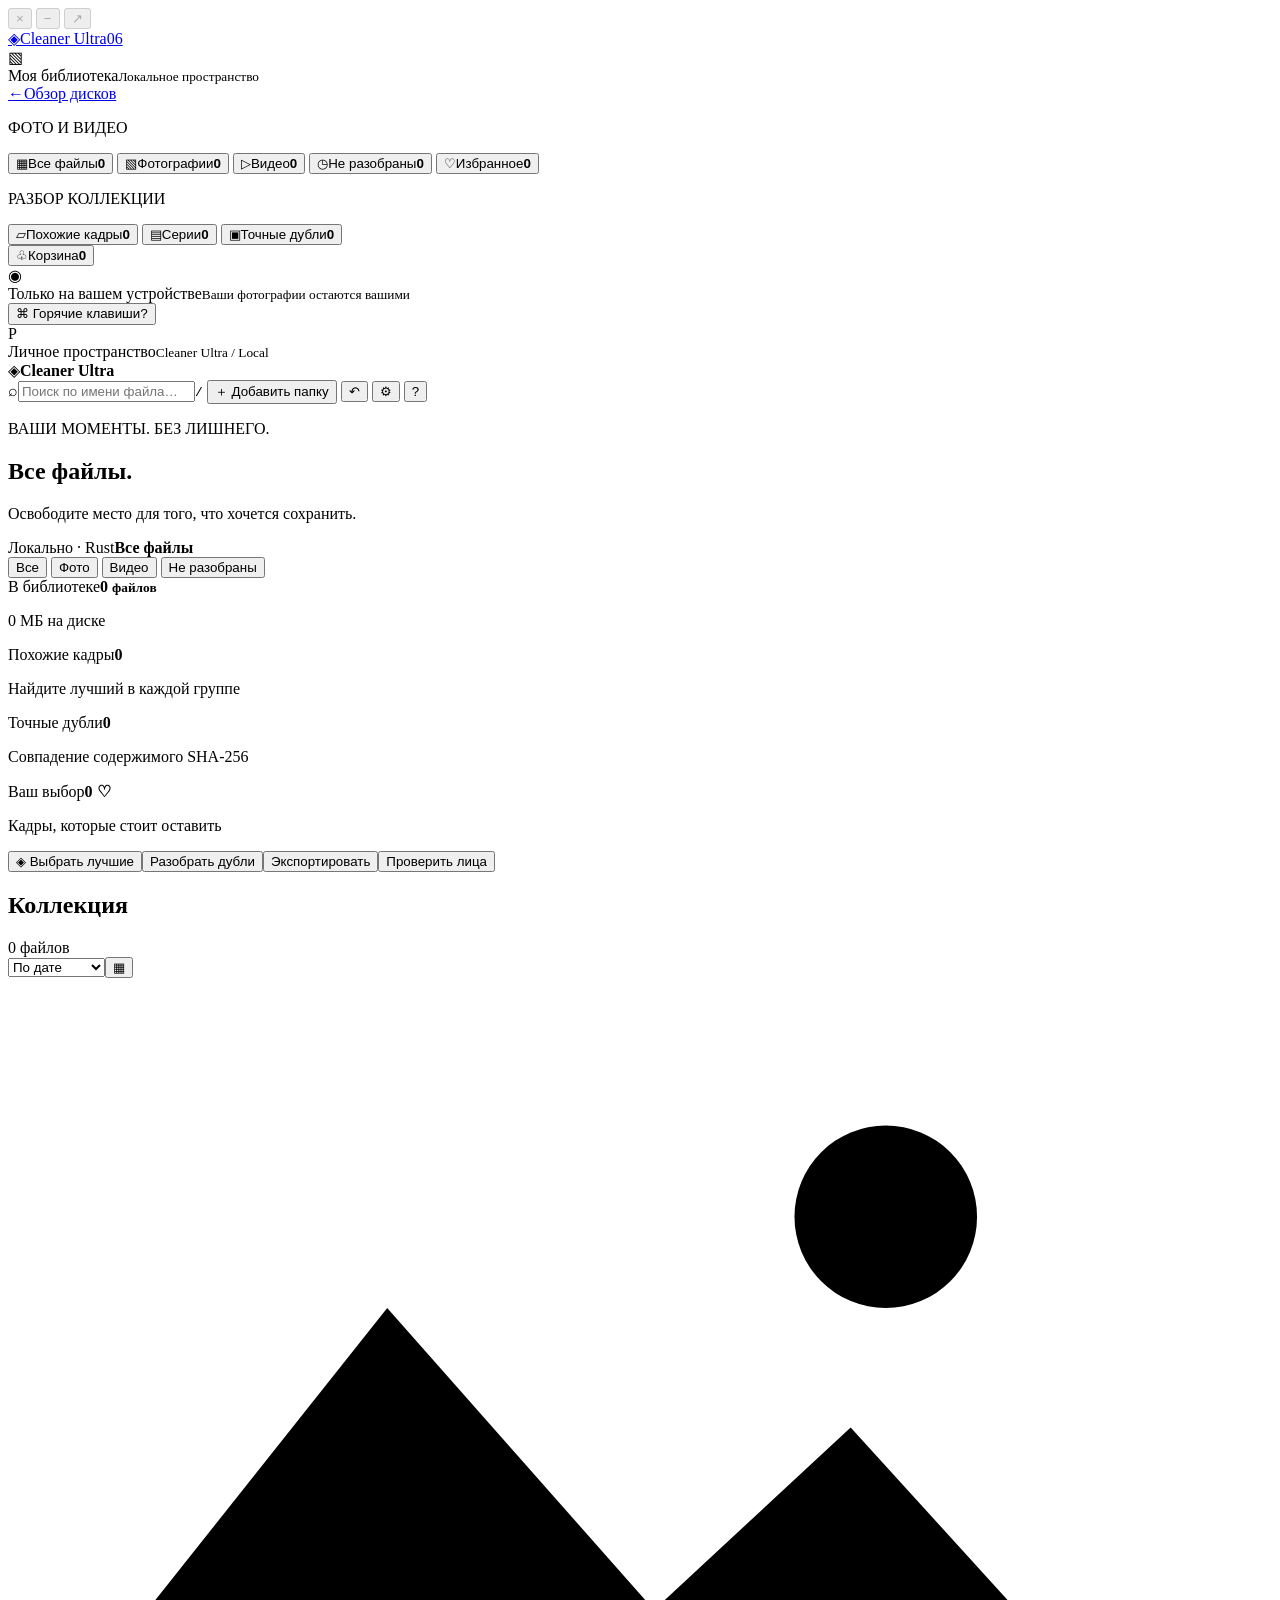
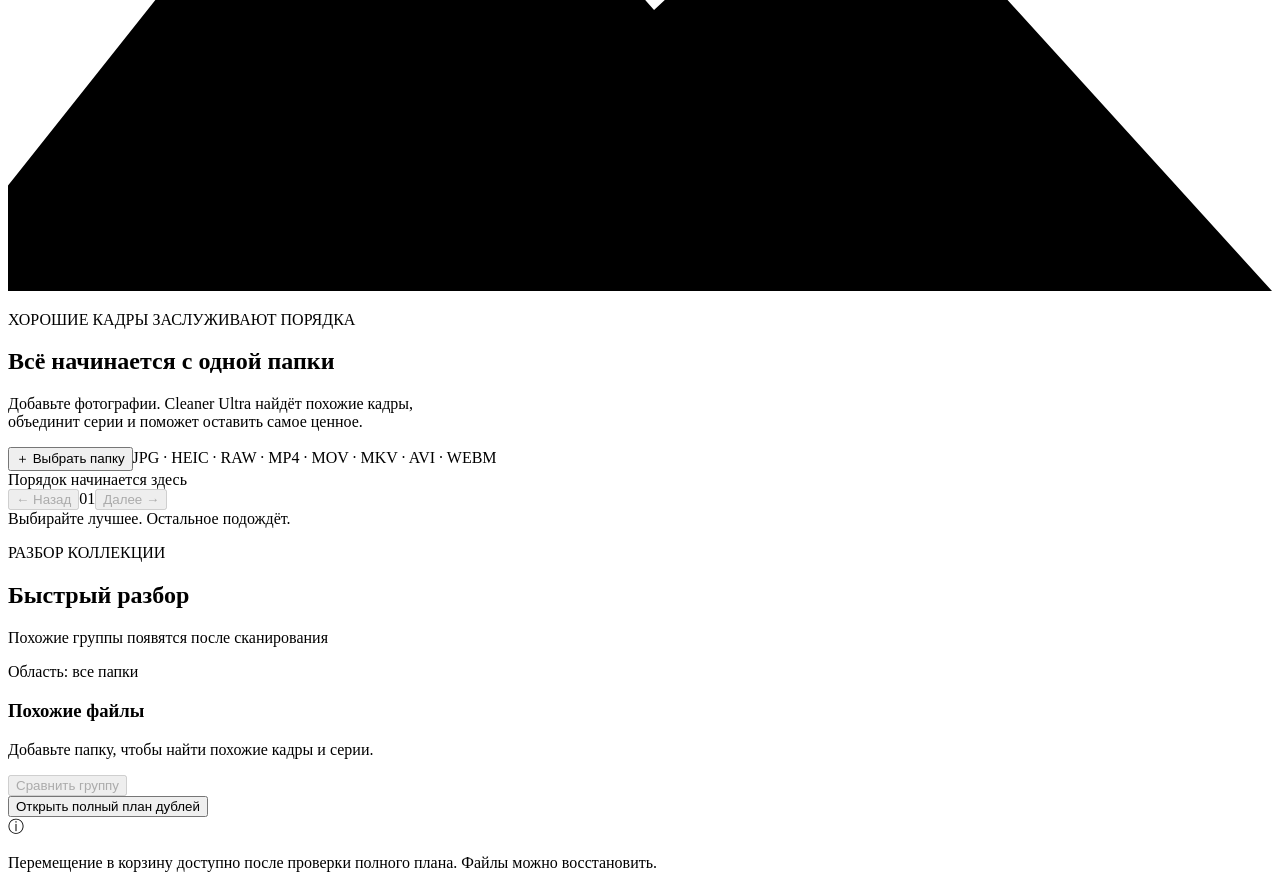
==== cleaner_ultra/web/index.html @ e0b3554e "Rebrand as Cleaner Ultra and add recoverable Windows maintenance" ====
<!doctype html>
<html lang="ru">
  <head>
    <meta charset="utf-8" />
    <meta name="viewport" content="width=device-width, initial-scale=1" />
    <title>Cleaner Ultra — фото и видео</title>
    <link rel="icon" href="/icon.ico" />
    <link rel="stylesheet" href="/style.css" />
    <link rel="stylesheet" href="/update.css" />
    <script src="/app.js" defer></script>
    <script src="/icons.js" defer></script>
</head>
  <body>
    <aside class="sidebar">
      <div class="window-dots" role="group" aria-label="Управление окном">
        <button
          type="button"
          data-window-command="close"
          aria-label="Закрыть окно"
          title="Закрыть окно"
          disabled
        >
          <span aria-hidden="true">×</span>
        </button>
        <button
          type="button"
          data-window-command="minimize"
          aria-label="Свернуть окно"
          title="Свернуть окно"
          disabled
        >
          <span aria-hidden="true">−</span>
        </button>
        <button
          type="button"
          data-window-command="maximize"
          aria-label="Развернуть / восстановить окно"
          title="Развернуть / восстановить окно"
          disabled
        >
          <span aria-hidden="true">↗</span>
        </button>
      </div>
      <a class="brand" href="/" aria-label="Cleaner Ultra — обзор дисков"
        ><span class="brand-icon" aria-hidden="true">◈</span><span class="brand-name">Cleaner Ultra</span><span class="version">06</span></a
      >
      <div class="workspace">
        <span class="workspace-icon">▧</span>
        <div>Моя библиотека<small>Локальное пространство</small></div>
        <span class="workspace-dot"></span>
      </div>
      <a class="nav-item" href="/" style="margin-bottom:18px"><span class="nav-icon">←</span>Обзор дисков</a>
      <p class="eyebrow side-label">ФОТО И ВИДЕО</p>
      <nav id="navigation">
        <button data-view="all" class="nav-item active">
          <span class="nav-icon">▦</span>Все файлы<b id="count-all">0</b>
        </button>
        <button data-view="photos" class="nav-item">
          <span class="nav-icon">▧</span>Фотографии<b id="count-photos">0</b>
        </button>
        <button data-view="videos" class="nav-item">
          <span class="nav-icon">▷</span>Видео<b id="count-videos">0</b>
        </button>
        <button data-view="pending" class="nav-item">
          <span class="nav-icon">◷</span>Не разобраны<b id="count-pending">0</b>
        </button>
        <button data-view="favorites" class="nav-item">
          <span class="nav-icon">♡</span>Избранное<b id="count-favorites">0</b>
        </button>
        <p class="eyebrow side-label second-label">РАЗБОР КОЛЛЕКЦИИ</p>
        <button data-view="similar" class="nav-item">
          <span class="nav-icon">▱</span>Похожие кадры<b id="count-similar"
            >0</b
          >
        </button>
        <button data-view="bursts" class="nav-item">
          <span class="nav-icon">▤</span>Серии<b id="count-bursts">0</b>
        </button>
        <button data-view="duplicates" class="nav-item">
          <span class="nav-icon">▣</span>Точные дубли<b id="count-duplicates"
            >0</b
          >
        </button>
        <div class="nav-divider"></div>
        <button data-view="trash" class="nav-item">
          <span class="nav-icon">♧</span>Корзина<b id="count-trash">0</b>
        </button>
      </nav>
      <div class="sidebar-bottom">
        <div class="privacy">
          <span>◉</span>
          <div>
            Только на вашем устройстве<small
              >Ваши фотографии остаются вашими</small
            >
          </div>
        </div>
        <button id="help" class="shortcuts">
          ⌘ <span>Горячие клавиши</span><kbd>?</kbd>
        </button>
        <div class="profile">
          <span class="avatar">P</span>
          <div>Личное пространство<small>Cleaner Ultra / Local</small></div>
        </div>
      </div>
    </aside>
    <main>
      <header class="topbar">
        <div class="topbar-brand"><span class="topbar-brand-mark" aria-hidden="true">◈</span><strong>Cleaner Ultra</strong></div>
        <div class="topbar-actions">
          <label class="search"><span aria-hidden="true">⌕</span><input id="search" placeholder="Поиск по имени файла…" aria-label="Поиск по имени" /><kbd>/</kbd></label>
          <button class="button primary" id="import"><span>＋</span> Добавить папку</button>
          <button class="icon-button" id="undo" aria-label="Отменить действие" title="Ctrl+Z">↶</button>
          <button class="icon-button" id="settings" aria-label="Настройки">⚙</button>
          <button class="icon-button" id="help-top" aria-label="Справка">?</button>
        </div>
      </header>
      <section class="content">
        <div class="page-heading">
          <div>
            <p class="eyebrow">ВАШИ МОМЕНТЫ. БЕЗ ЛИШНЕГО.</p>
            <h1 id="page-title">Все файлы<span class="title-dot">.</span></h1>
            <p id="subtitle">
              Освободите место для того, что хочется сохранить.
            </p>
          </div>
          <div class="heading-status"><span class="local-status"><i></i> Локально · Rust</span><strong id="crumb">Все файлы</strong></div>
        </div>
        <div id="pending-operations" class="pending-operations" role="status" hidden></div>
        <div class="quick-tabs" role="group" aria-label="Типы файлов">
          <button type="button" data-view="all" class="active">Все</button>
          <button type="button" data-view="photos">Фото</button>
          <button type="button" data-view="videos">Видео</button>
          <button type="button" data-view="pending">Не разобраны</button>
        </div>
        <div id="scan-status" class="scan-status" hidden>
          <div class="scan-copy"><strong id="scan-text"></strong><small id="scan-detail"></small></div>
          <div class="scan-progress-track" role="progressbar" aria-label="Ход сканирования" aria-valuemin="0" aria-valuemax="100"><span id="scan-progress-fill"></span></div>
          <strong id="scan-percent">0%</strong>
          <button id="scan-errors-button" class="scan-errors-link" hidden>Ошибки</button>
          <button id="resume-scan" class="icon-button" aria-label="Продолжить сканирование" title="Продолжить" hidden>▶</button>
          <button id="stop-scan" class="icon-button" aria-label="Приостановить сканирование" title="Пауза">Ⅱ</button>
        </div>
        <div class="stats">
          <div>
            <span>В библиотеке</span
            ><strong id="stat-total">0 <small>файлов</small></strong>
            <p id="stat-bytes">0 МБ на диске</p>
          </div>
          <div>
            <span>Похожие кадры</span><strong id="stat-similar">0</strong>
            <p>Найдите лучший в каждой группе</p>
          </div>
          <div>
            <span>Точные дубли</span><strong id="stat-duplicates">0</strong>
            <p>Совпадение содержимого SHA-256</p>
          </div>
          <div class="stat-favorite">
            <span>Ваш выбор</span
            ><strong id="stat-favorites">0 <span>♡</span></strong>
            <p>Кадры, которые стоит оставить</p>
          </div>
        </div>
        <div class="workflow-toolbar">
          <button class="button primary" id="start-cull">
            ◈ Выбрать лучшие</button
          ><button class="button secondary" id="duplicates-plan">
            Разобрать дубли</button
          ><button class="button secondary" id="export">Экспортировать</button
          ><button class="button secondary" id="check-eyes">
            Проверить лица</button
          ><span id="review-progress"></span>
        </div>
        <div class="collection-toolbar">
          <div class="collection-title">
            <h2 id="collection-name">Коллекция</h2>
            <span id="total-label">0 файлов</span>
          </div>
          <div class="collection-controls">
            <select id="root-filter" aria-label="Фильтр по папке" title="Показывать файлы из папки" hidden>
              <option value="">Все папки</option>
            </select>
            <select id="sort" aria-label="Сортировка">
              <option value="date">По дате</option>
              <option value="name">По имени</option>
              <option value="quality">По резкости</option>
              <option value="size">По размеру</option></select
            ><button
              class="icon-button"
              id="density"
              title="Размер превью"
              aria-label="Изменить размер превью"
            >
              ▦
            </button>
          </div>
        </div>
        <div class="selection-bar" id="selection-bar" hidden>
          <span id="selection-count"></span
          ><button id="select-page">Выбрать страницу</button
          ><button id="favorite-selected">♡ В избранное</button
          ><button id="compare-selected">Сравнить</button
          ><button id="keep-selected">Оставить</button
          ><button id="reject-selected">Отклонить</button
          ><button id="trash-selected">В корзину</button
          ><button id="clear-selection" aria-label="Снять выделение">✕</button>
        </div>
        <div id="view-hint" class="view-hint" hidden></div>
        <div id="gallery" class="gallery"></div>
        <div id="empty" class="empty">
          <div class="empty-art">
            <div class="frame back"></div>
            <div class="frame front">
              <svg viewBox="0 0 180 130" aria-hidden="true">
                <circle cx="125" cy="34" r="13" />
                <path d="M0 115 54 47 92 90 120 64 180 130H0Z" />
              </svg>
            </div>
          </div>
          <p class="eyebrow">ХОРОШИЕ КАДРЫ ЗАСЛУЖИВАЮТ ПОРЯДКА</p>
          <h2 id="empty-title">Всё начинается с одной папки</h2>
          <p id="empty-description">
            Добавьте фотографии. Cleaner Ultra найдёт похожие кадры,<br />объединит
            серии и поможет оставить самое ценное.
          </p>
          <button class="button primary" id="empty-import">
            ＋ Выбрать папку</button
          ><span class="formats"
            >JPG · HEIC · RAW · MP4 · MOV · MKV · AVI · WEBM</span
          >
        </div>
        <footer class="collection-footer">
          <span id="footer-text">Порядок начинается здесь</span>
          <div class="pagination">
            <button id="previous" class="button secondary" disabled>
              ← Назад</button
            ><span id="page-number">01</span
            ><button id="next" class="button secondary" disabled>
              Далее →
            </button>
          </div>
          <span>Выбирайте лучшее. Остальное подождёт.</span>
        </footer>
      </section>
    </main>
    <aside class="review-inspector" id="review-inspector" aria-labelledby="review-title">
      <div class="inspector-heading">
        <p class="eyebrow">РАЗБОР КОЛЛЕКЦИИ</p>
        <h2 id="review-title">Быстрый разбор</h2>
        <p id="quick-review-count">Похожие группы появятся после сканирования</p>
        <p id="review-scope">Область: все папки</p>
      </div>
      <section class="review-card" aria-labelledby="quick-group-title">
        <div class="review-card-heading"><h3 id="quick-group-title">Похожие файлы</h3><span id="quick-group-progress"></span></div>
        <div id="quick-review-items" class="quick-review-items"></div>
        <p id="quick-review-hint">Добавьте папку, чтобы найти похожие кадры и серии.</p>
        <button class="button secondary full-width" id="quick-review-open" disabled>Сравнить группу</button>
        <div class="review-separator"></div>
        <button class="button secondary full-width" id="quick-duplicates-open">Открыть полный план дублей</button>
      </section>
      <div class="review-safe-note"><span aria-hidden="true">ⓘ</span><p>Перемещение в корзину доступно после проверки полного плана. Файлы можно восстановить.</p></div>
    </aside>
    <dialog id="import-dialog">
      <form id="import-form">
        <div class="dialog-heading">
          <span class="eyebrow">НОВАЯ КОЛЛЕКЦИЯ</span
          ><button
            type="button"
            class="icon-button close-dialog"
            aria-label="Закрыть"
          >
            ✕
          </button>
        </div>
        <h2>Больше воспоминаний.<br />Меньше беспорядка.</h2>
        <p>
          Укажите папку — фото и видео из вложенных папок попадут в библиотеку.
          Незавершённое сканирование можно продолжить после перезапуска.
        </p>
        <label class="field-label" for="folder-path"
          >Папка с фото и видео</label
        >
        <div class="folder-field">
          <input
            id="folder-path"
            placeholder="C:\Users\Вы\Pictures"
            required
          /><button id="browse" type="button" class="button secondary">
            Обзор…
          </button>
        </div>
        <p class="dialog-note" id="codec-note">
          JPEG · PNG · TIFF · WEBP · HEIC · RAW · MP4 · MOV · MKV · AVI · WEBM. RAW+JPEG объединяются при
          выборе и экспорте.
        </p>
        <button class="button primary full-width" type="submit">
          Добавить в библиотеку →
        </button>
      </form>
    </dialog>
    <dialog id="viewer">
      <div class="viewer-toolbar">
        <span id="viewer-title"></span>
        <div>
          <button id="viewer-favorite" class="button secondary">
            ♡ Избранное</button
          ><button
            id="fullscreen"
            class="icon-button"
            aria-label="Полный экран"
          >
            ⛶</button
          ><button class="icon-button close-dialog" aria-label="Закрыть">
            ✕
          </button>
        </div>
      </div>
      <div class="zoom-toolbar">
        <button id="zoom-fit" class="button secondary">Вписать</button
        ><button id="zoom-pixel" class="button secondary">1:1</button
        ><label
          >Масштаб
          <input id="zoom" type="range" min="100" max="500" value="100" /><span
            id="zoom-label"
            >100%</span
          ></label
        ><label
          ><input id="sync-zoom" type="checkbox" checked /> Синхронный
          зум</label
        >
      </div>
      <div id="viewer-images"></div>
      <div id="video-toolbar" class="video-toolbar" hidden>
        <label
          ><input type="checkbox" id="sync-video" checked /> Синхронное
          воспроизведение и перемотка</label
        >
        <div id="video-samples" role="group" aria-label="Быстрый просмотр сцен">
          <span>Сравнить сцены:</span>
          <button type="button" data-scene="0.05" disabled>Начало</button>
          <button type="button" data-scene="0.25" disabled>25%</button>
          <button type="button" data-scene="0.50" disabled>50%</button>
          <button type="button" data-scene="0.75" disabled>75%</button>
        </div>
      </div>
      <div id="filmstrip"></div>
      <div id="cull-controls" hidden>
        <span id="group-progress"></span
        ><label
          ><input type="checkbox" id="trash-others" /> Остальные в
          корзину</label
        ><button class="button primary" id="choose-winner">
          Оставить этот · P</button
        ><button class="button secondary" id="skip-group">
          Пропустить группу · S
        </button>
      </div>
      <div class="viewer-bottom">
        <button id="viewer-prev" class="button secondary">← Предыдущий</button
        ><span
          >← → Кадры · P Оставить · X Отклонить · S Пропустить · Ctrl+Z
          Отмена</span
        ><button id="viewer-next" class="button secondary">Следующий →</button>
      </div>
    </dialog>
    <dialog id="help-dialog">
      <div class="dialog-heading">
        <span class="eyebrow">БЫСТРЕЕ С КЛАВИАТУРОЙ</span
        ><button class="icon-button close-dialog" aria-label="Закрыть">
          ✕
        </button>
      </div>
      <h2>В вашем ритме.</h2>
      <dl class="help-list">
        <dt>Поиск</dt>
        <dd><kbd>/</kbd></dd>
        <dt>Оставить / отклонить / пропустить</dt>
        <dd><kbd>P</kbd> <kbd>X</kbd> <kbd>S</kbd></dd>
        <dt>Отменить последнее действие</dt>
        <dd><kbd>Ctrl</kbd> + <kbd>Z</kbd></dd>
        <dt>Оставить / отклонить / пропустить</dt>
        <dd><kbd>P</kbd> <kbd>X</kbd> <kbd>S</kbd></dd>
        <dt>Отменить последнее действие</dt>
        <dd><kbd>Ctrl</kbd> + <kbd>Z</kbd></dd>
        <dt>Избранное в просмотре</dt>
        <dd><kbd>F</kbd></dd>
        <dt>Следующий / предыдущий кадр</dt>
        <dd><kbd>←</kbd> <kbd>→</kbd></dd>
        <dt>Снять выделение / закрыть</dt>
        <dd><kbd>Esc</kbd></dd>
      </dl>
      <p>
        Нажмите на кадр, чтобы рассмотреть его. Отметьте два кадра галочками и
        нажмите «Сравнить». Удаление всегда перемещает файлы в корзину
        Cleaner Ultra.
      </p>
    </dialog>
    <dialog id="confirm-dialog">
      <h2>Переместить в корзину?</h2>
      <p id="confirm-text"></p>
      <div class="confirm-actions">
        <button id="cancel-trash" class="button secondary">Отмена</button
        ><button id="confirm-trash" class="button primary">В корзину</button>
      </div>
    </dialog>
    <dialog id="settings-dialog">
      <form id="settings-form">
        <div class="dialog-heading">
          <span class="eyebrow">ВАШЕ ПРОСТРАНСТВО</span
          ><button
            type="button"
            class="icon-button close-dialog"
            aria-label="Закрыть"
          >
            ✕
          </button>
        </div>
        <h2>Настройте под себя.</h2>
        <label class="field-label"
          >Тема<select id="theme">
            <option value="light">Светлая</option>
            <option value="dark">Тёмная</option>
            <option value="system">Системная</option>
          </select></label
        ><label class="field-label"
          >Чувствительность сходства: <b id="sensitivity-label">6</b
          ><input id="sensitivity" type="range" min="2" max="12" value="6"
        /></label>
        <p class="dialog-note">
          Меньше — только близкие кадры. Больше — включая небольшие изменения и
          обрезку. Группы будут пересчитаны.
        </p>
        <label class="field-label"
          >Лимит кеша превью, МБ<input
            id="cache-limit"
            type="number"
            min="32"
            max="32768"
            value="1024" /></label
        ><label class="field-label"
          >Предпочтительная папка для сохранения дублей<input
            id="preferred-folder"
            placeholder="C:\Photos\Originals" /></label
        ><button class="button primary full-width">Сохранить настройки</button>
      </form>
    </dialog>
    <dialog id="export-dialog">
      <form id="export-form">
        <div class="dialog-heading">
          <span class="eyebrow">САМОЕ ЦЕННОЕ — С СОБОЙ</span
          ><button
            type="button"
            class="icon-button close-dialog"
            aria-label="Закрыть"
          >
            ✕
          </button>
        </div>
        <h2>Экспорт лучших кадров.</h2>
        <p id="export-scope"></p>
        <label class="field-label">Папка экспорта</label>
        <div class="folder-field">
          <input
            id="export-path"
            required
            placeholder="C:\Photos\Selected"
          /><button type="button" id="browse-export" class="button secondary">
            Обзор…
          </button>
        </div>
        <label class="check-line"
          ><input id="export-structure" type="checkbox" checked /> Сохранить
          структуру папок</label
        >
        <p class="dialog-note">
          Будут созданы проверенные копии. RAW+JPEG экспортируются вместе,
          совпадающие имена не перезаписываются.
        </p>
        <button class="button primary full-width">
          Скопировать оригиналы →
        </button>
      </form>
    </dialog>
    <dialog id="duplicates-dialog">
      <div class="dialog-heading">
        <span class="eyebrow">ТОЧНОЕ СОВПАДЕНИЕ</span
        ><button class="icon-button close-dialog" aria-label="Закрыть">
          ✕
        </button>
      </div>
      <h2>Полный план дублей</h2>
      <p id="duplicates-summary"></p>
      <p class="dialog-note">
        Сохраняемая копия остаётся на месте. Выберите файлы для корзины после проверки путей и превью. Перед переносом приложение повторно проверит содержимое.
      </p>
      <div class="plan-toolbar"><span id="duplicates-visible-count"></span><button id="select-visible-duplicates" type="button" class="button secondary">Выбрать показанных</button><button id="clear-duplicates" type="button" class="button secondary">Снять выбор</button></div>
      <div id="duplicates-list"></div>
      <button id="more-duplicates" type="button" class="button secondary full-width" hidden>Показать ещё</button>
      <button id="apply-duplicates" class="button primary full-width">
        Проверить выбранные файлы
      </button>
    </dialog>
    <dialog id="duplicates-confirm-dialog">
      <div class="dialog-heading"><span class="eyebrow">ПРОВЕРКА ПЕРЕД ПЕРЕНОСОМ</span><button class="icon-button close-dialog" aria-label="Закрыть">✕</button></div>
      <h2>Переместить выбранные копии?</h2>
      <p id="duplicates-confirm-summary"></p>
      <p class="dialog-note">Оригиналы будут доступны в корзине Cleaner Ultra. Сохраняемая копия каждой группы останется на месте.</p>
      <div class="confirm-actions"><button id="duplicates-confirm-cancel" class="button secondary">Вернуться к плану</button><button id="duplicates-confirm-apply" class="button primary">Переместить в корзину</button></div>
    </dialog>
    <dialog id="scan-errors-dialog">
      <div class="dialog-heading"><span class="eyebrow">ПРОБЛЕМЫ СКАНИРОВАНИЯ</span><button class="icon-button close-dialog" aria-label="Закрыть">✕</button></div>
      <h2>Ошибки импорта</h2>
      <p id="scan-errors-summary"></p>
      <div id="scan-errors-list"></div>
      <button id="scan-errors-more" class="button secondary full-width" hidden>Показать ещё ошибки</button>
      <div class="confirm-actions"><button id="scan-errors-select-all" class="button secondary">Выбрать показанные</button><button id="scan-errors-retry" class="button primary" disabled>Повторить выбранные</button></div>
    </dialog>
    <div id="toast" role="status" hidden></div>
  </body>
</html>
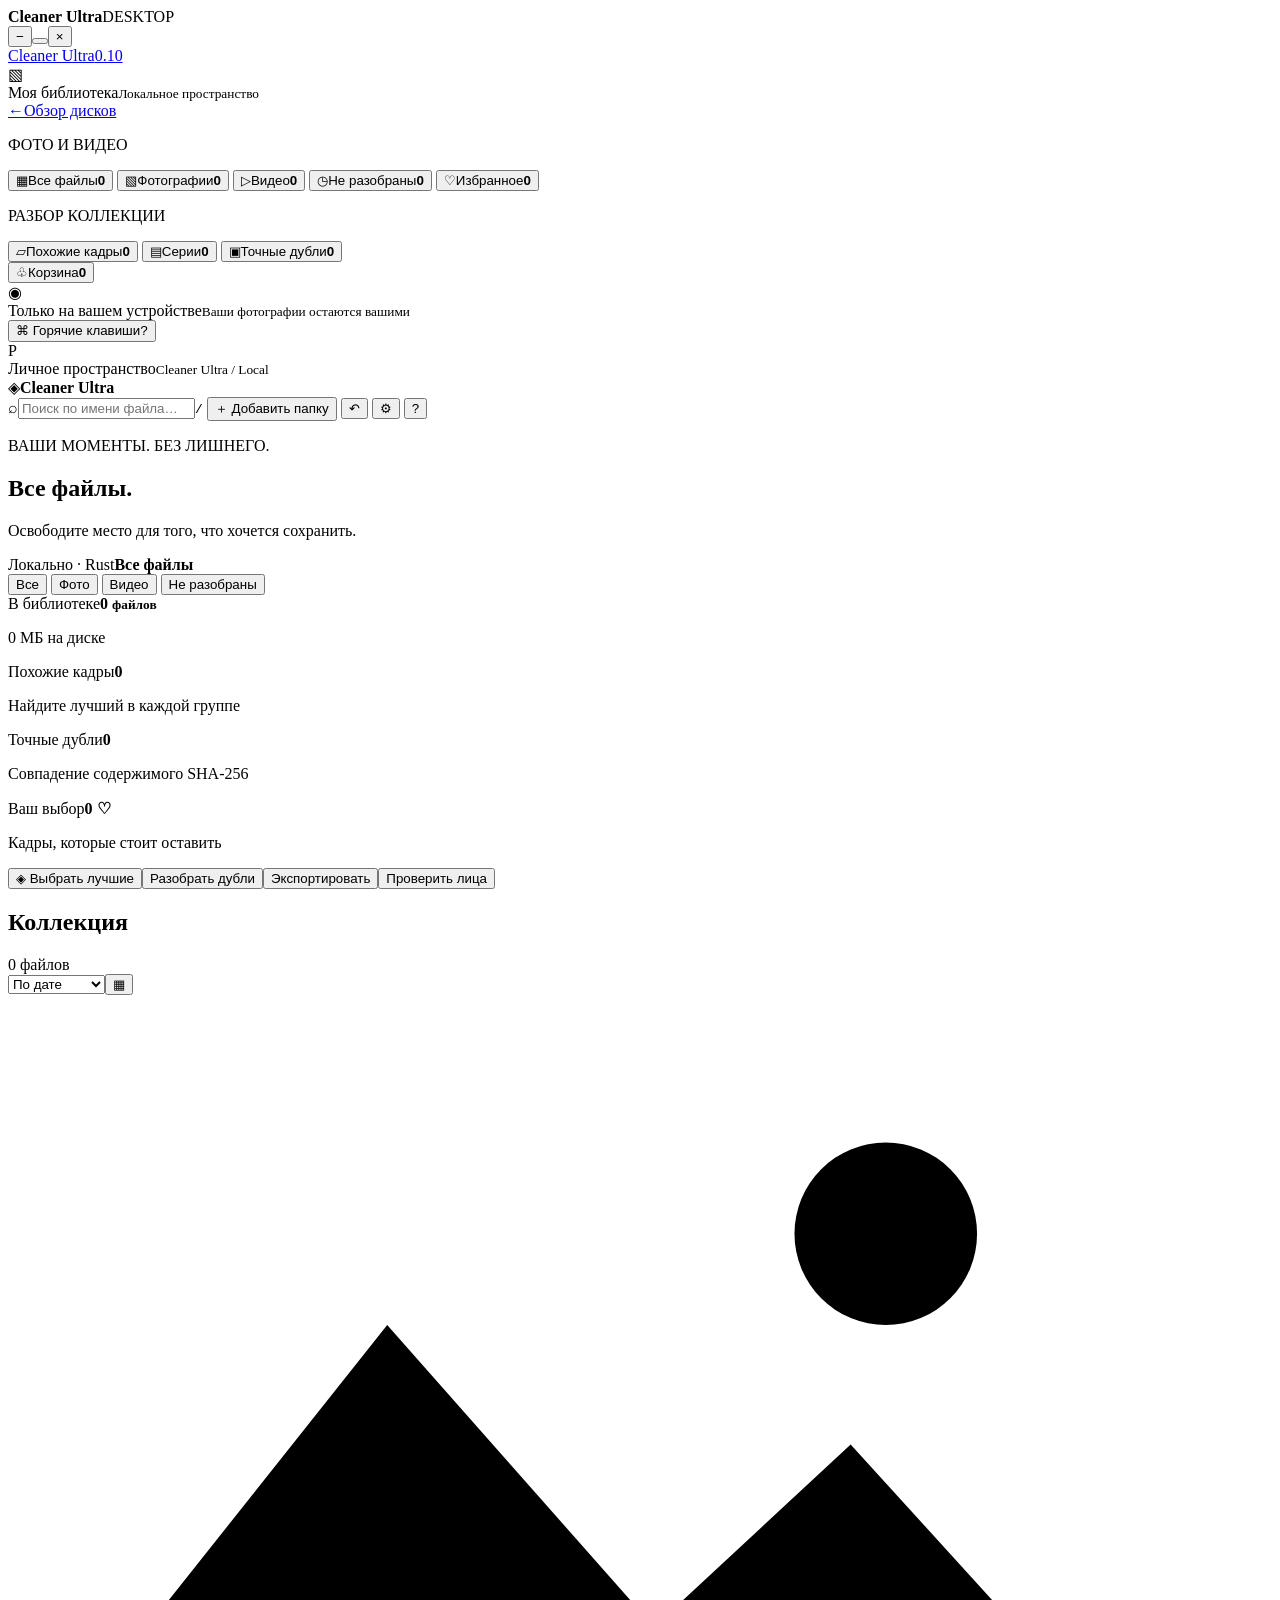
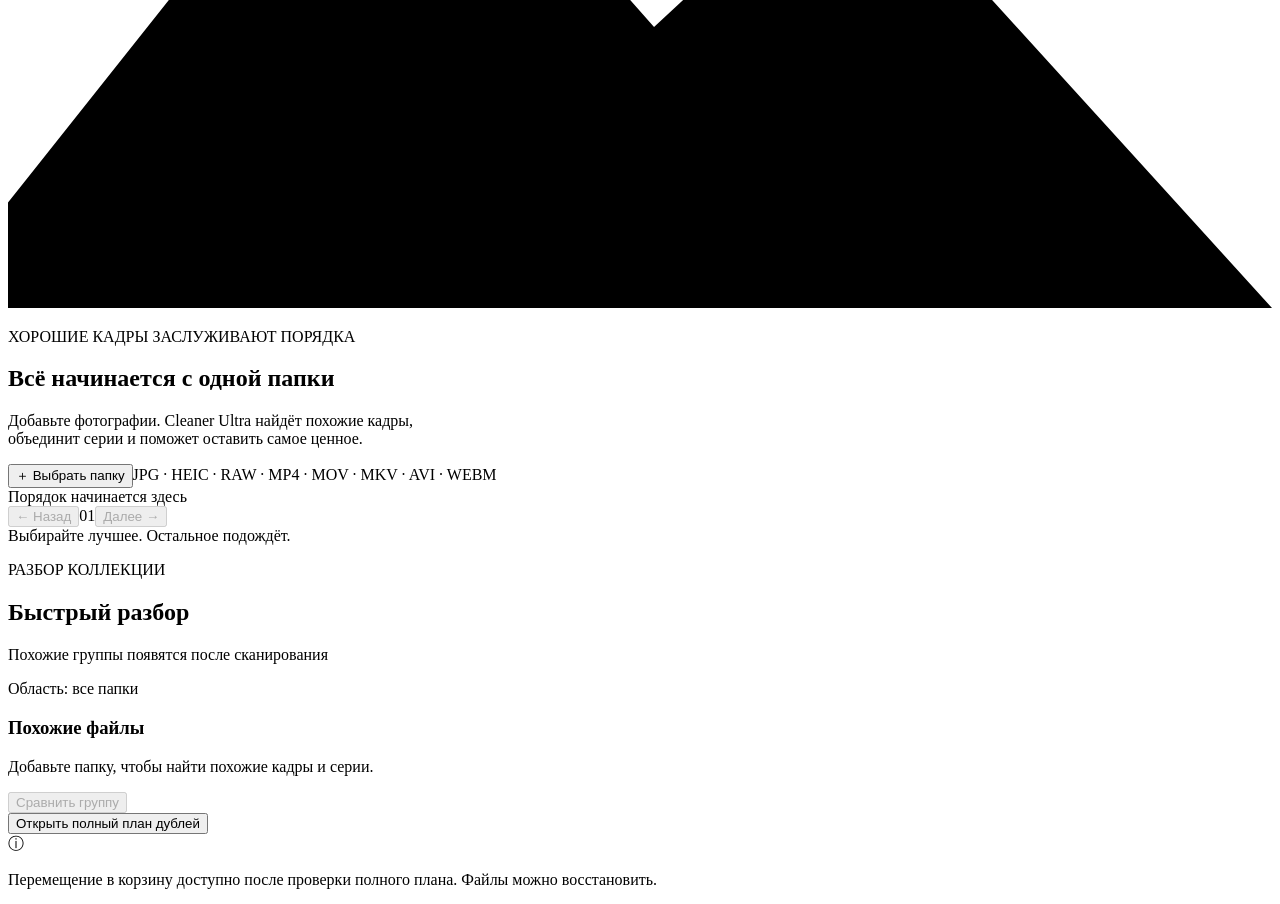
==== commit f59a3fb6: "Redesign Cleaner Ultra desktop and media workspace for 0.10" ====
--- a/cleaner_ultra/web/index.html
+++ b/cleaner_ultra/web/index.html
@@ -7,42 +7,15 @@
     <link rel="icon" href="/icon.ico" />
     <link rel="stylesheet" href="/style.css" />
     <link rel="stylesheet" href="/update.css" />
+    <link rel="stylesheet" href="/desktop.css" />
     <script src="/app.js" defer></script>
     <script src="/icons.js" defer></script>
 </head>
-  <body>
+  <body class="ultra-media">
+    <div class="desktop-titlebar"><div class="app-caption"><span data-icon="bolt"></span><strong>Cleaner Ultra</strong><span class="app-build">DESKTOP</span></div><div class="window-dots" aria-label="Управление окном"><button data-window-command="minimize" aria-label="Свернуть окно">−</button><button data-window-command="maximize" aria-label="Развернуть окно"><span data-icon="window"></span></button><button data-window-command="close" aria-label="Закрыть окно">×</button></div></div>
     <aside class="sidebar">
-      <div class="window-dots" role="group" aria-label="Управление окном">
-        <button
-          type="button"
-          data-window-command="close"
-          aria-label="Закрыть окно"
-          title="Закрыть окно"
-          disabled
-        >
-          <span aria-hidden="true">×</span>
-        </button>
-        <button
-          type="button"
-          data-window-command="minimize"
-          aria-label="Свернуть окно"
-          title="Свернуть окно"
-          disabled
-        >
-          <span aria-hidden="true">−</span>
-        </button>
-        <button
-          type="button"
-          data-window-command="maximize"
-          aria-label="Развернуть / восстановить окно"
-          title="Развернуть / восстановить окно"
-          disabled
-        >
-          <span aria-hidden="true">↗</span>
-        </button>
-      </div>
       <a class="brand" href="/" aria-label="Cleaner Ultra — обзор дисков"
-        ><span class="brand-icon" aria-hidden="true">◈</span><span class="brand-name">Cleaner Ultra</span><span class="version">06</span></a
+        ><span class="brand-icon" aria-hidden="true"><span data-icon="bolt"></span></span><span class="brand-name">Cleaner Ultra</span><span class="version">0.10</span></a
       >
       <div class="workspace">
         <span class="workspace-icon">▧</span>
